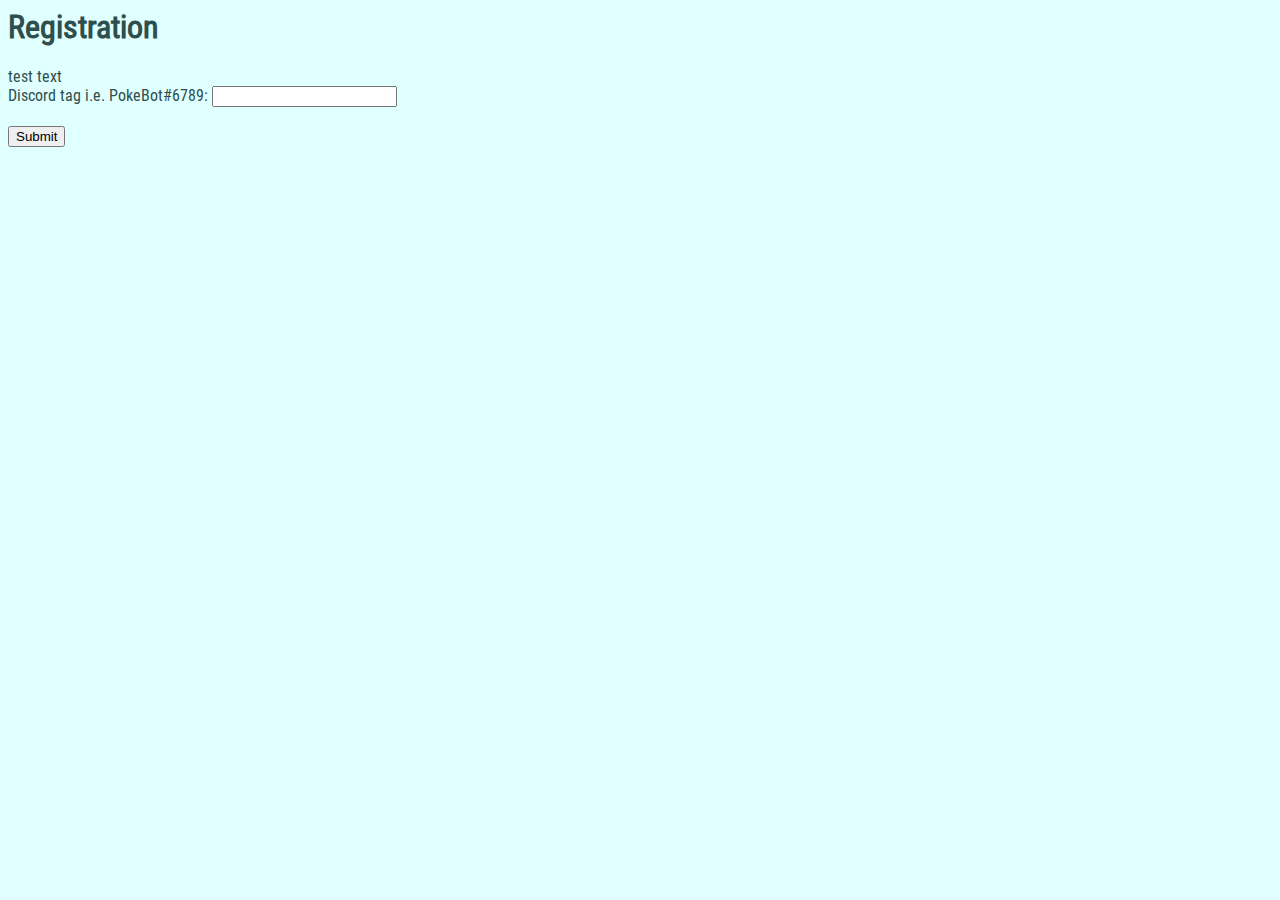
==== index.html @ edec4336 "Update index.html" ====
<html>
  <head>
    <link rel="stylesheet" href="sitetheme.css">
    <title>PokeBot Registration</title>
    <h1>Registration</h1>
    <script>
    function verifyReg(){
      var captchaResponse = grecaptcha.getResponse();
      var captchaSuccess = captchaResponse.success;
      var userTag = document.getElementById("tag").value;
      var validUserTag = userTag.replace("#", "ID");
      if (captchaSuccess == false) {
        alert("recaptcha unverified");
        console.log("no cap");
      }
      var validTagRegEx = /.*[^# ]ID[0-9]{4}/;
      var validation = validTagRegEx.test(validUserTag);
      if (captchaSuccess == true && validation == true) {
        alert("nice job buddy");
        console.log("yep");
      } else {
          alert("you done fucked up");
          console.log("nope");
      }
  }
  </script>
    <script src="https://www.google.com/recaptcha/api.js" async defer></script>
  </head>
  <body>
    <div>test text</div>
    <form>
        <label for="tag">Discord tag i.e. PokeBot#6789:  </label>
        <input type="text" id="tag" name="tag"><br><br>
        <div class="g-recaptcha" data-sitekey="6LdhHKUZAAAAAKi1Qc3eyqqHvyJle65ZSeQqhjDG"></div>
        <button type="button" onclick="verifyReg()">Submit</button>
    </form>
    </body>
</html>
---- sitetheme.css ----
@font-face {
  font-family: robotoCondensed; src: url(RobotoCondensed-Regular.ttf);
}
head {
background-color: lightblue; color:darkslategrey; font-family: 'robotoCondensed', sans-serif;
}
body {
background-color: lightcyan; color: darkslategray; font-family: 'robotoCondensed', sans-serif;
}
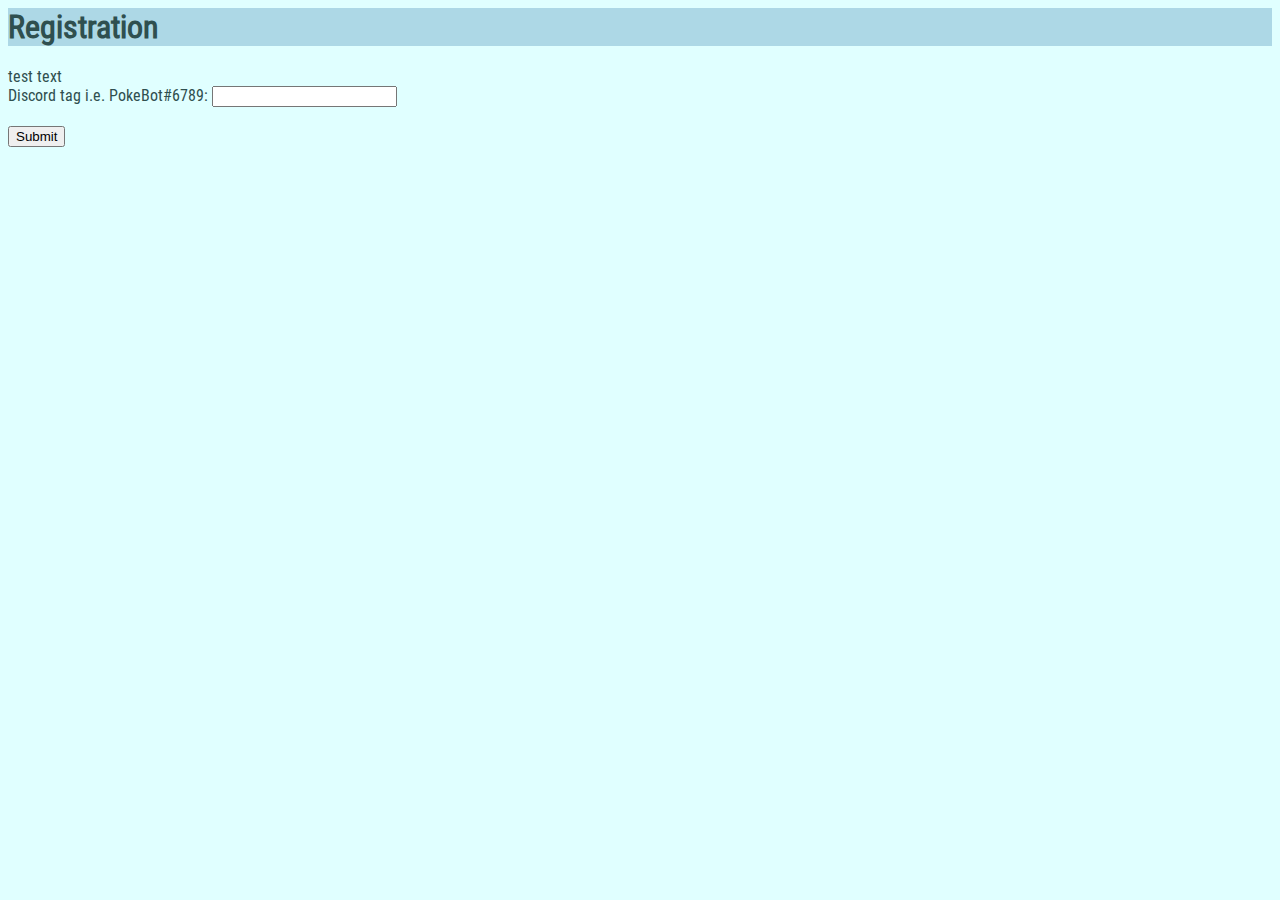
==== commit c2a969b7: "Update registration" ====
--- a/index.html
+++ b/index.html
@@ -6,20 +6,33 @@
     <script>
     function verifyReg(){
       var captchaResponse = grecaptcha.getResponse();
-      var captchaSuccess = captchaResponse.success;
+      var captchaSuccess;
+      if (captchaResponse == "") {
+        console.log("captcha incomplete");
+        alert("captcha incomplete");
+        captchaSuccess = false;
+      } else {
+        captchaSuccess = true;
+        console.log("captcha verified");
+      }
+      console.log(captchaSuccess);
       var userTag = document.getElementById("tag").value;
+      console.log(userTag);
       var validUserTag = userTag.replace("#", "ID");
-      if (captchaSuccess == false) {
-        alert("recaptcha unverified");
-        console.log("no cap");
-      }
+      console.log(validUserTag);
       var validTagRegEx = /.*[^# ]ID[0-9]{4}/;
       var validation = validTagRegEx.test(validUserTag);
+      console.log(validation);
+      if (navigator.cookieEnabled == false) {
+        alert("Enable cookies and try again!");
+        validation = false;
+      }
       if (captchaSuccess == true && validation == true) {
-        alert("nice job buddy");
         console.log("yep");
+        document.cookie = "tag=" + validUserTag;
+        window.location.assign("registration2.html");
       } else {
-          alert("you done fucked up");
+          alert("Try again!");
           console.log("nope");
       }
   }
--- a/sitetheme.css
+++ b/sitetheme.css
@@ -4,6 +4,9 @@
 head {
 background-color: lightblue; color:darkslategrey; font-family: 'robotoCondensed', sans-serif;
 }
+h1 {
+  background-color: lightblue; color:darkslategrey; font-family: 'robotoCondensed', sans-serif;
+  }
 body {
 background-color: lightcyan; color: darkslategray; font-family: 'robotoCondensed', sans-serif;
 }
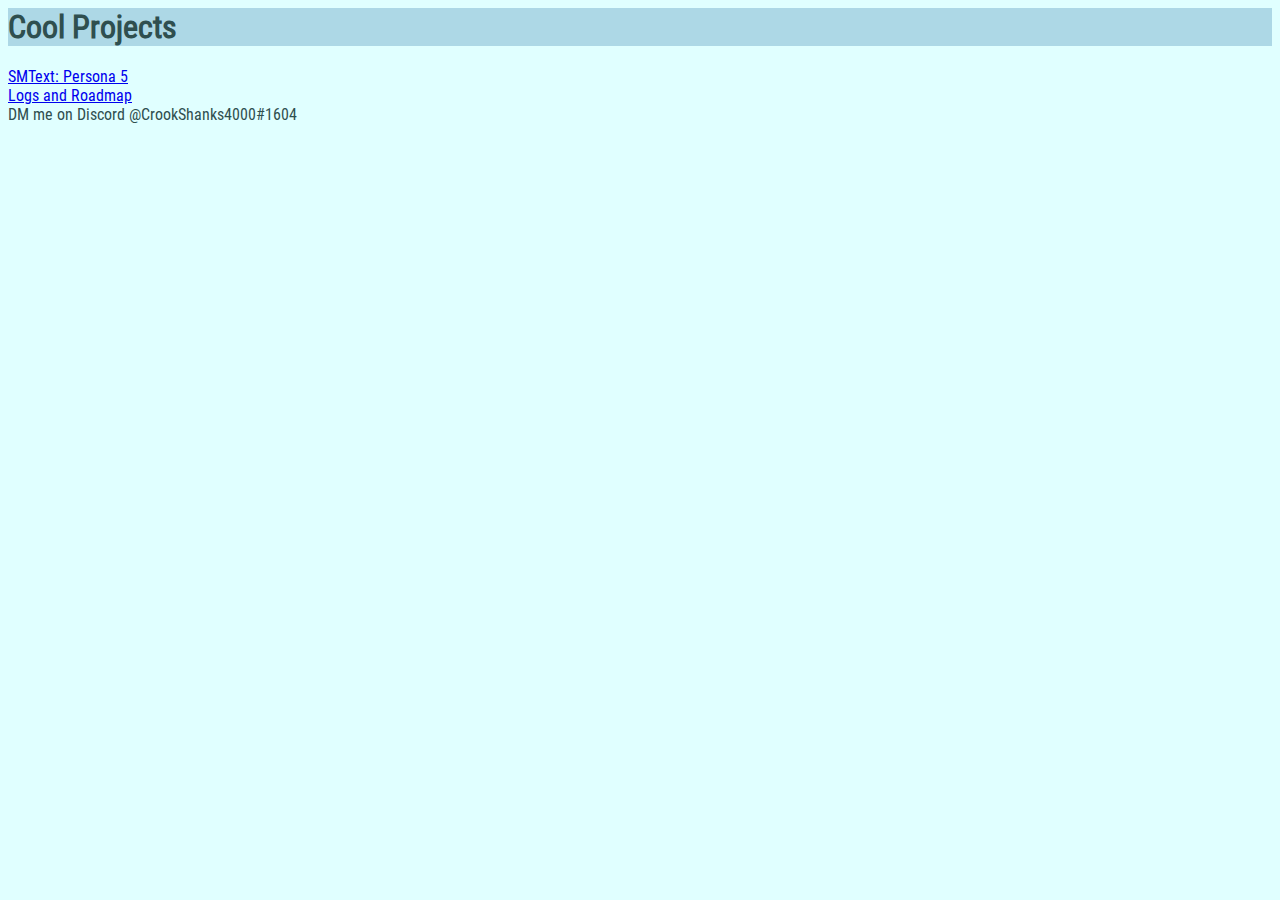
==== commit 26f50473: "put some stuff together" ====
--- a/index.html
+++ b/index.html
@@ -1,51 +1,12 @@
 <html>
-  <head>
-    <link rel="stylesheet" href="sitetheme.css">
-    <title>PokeBot Registration</title>
-    <h1>Registration</h1>
-    <script>
-    function verifyReg(){
-      var captchaResponse = grecaptcha.getResponse();
-      var captchaSuccess;
-      if (captchaResponse == "") {
-        console.log("captcha incomplete");
-        alert("captcha incomplete");
-        captchaSuccess = false;
-      } else {
-        captchaSuccess = true;
-        console.log("captcha verified");
-      }
-      console.log(captchaSuccess);
-      var userTag = document.getElementById("tag").value;
-      console.log(userTag);
-      var validUserTag = userTag.replace("#", "ID");
-      console.log(validUserTag);
-      var validTagRegEx = /.*[^# ]ID[0-9]{4}/;
-      var validation = validTagRegEx.test(validUserTag);
-      console.log(validation);
-      if (navigator.cookieEnabled == false) {
-        alert("Enable cookies and try again!");
-        validation = false;
-      }
-      if (captchaSuccess == true && validation == true) {
-        console.log("yep");
-        document.cookie = "tag=" + validUserTag;
-        window.location.assign("registration2.html");
-      } else {
-          alert("Try again!");
-          console.log("nope");
-      }
-  }
-  </script>
-    <script src="https://www.google.com/recaptcha/api.js" async defer></script>
-  </head>
-  <body>
-    <div>test text</div>
-    <form>
-        <label for="tag">Discord tag i.e. PokeBot#6789:  </label>
-        <input type="text" id="tag" name="tag"><br><br>
-        <div class="g-recaptcha" data-sitekey="6LdhHKUZAAAAAKi1Qc3eyqqHvyJle65ZSeQqhjDG"></div>
-        <button type="button" onclick="verifyReg()">Submit</button>
-    </form>
+    <head>
+        <link rel="stylesheet" href="sitetheme.css">
+        <title>CrookShanks4000's Site</title>
+        <h1>Cool Projects</h1>
+    </head>
+    <body>
+        <a href="p5text/index.html">SMText: Persona 5</a><br>
+        <a href="devlog.html">Logs and Roadmap</a><br>
+        <div>DM me on Discord @CrookShanks4000#1604</div>
     </body>
-</html>
+</html>